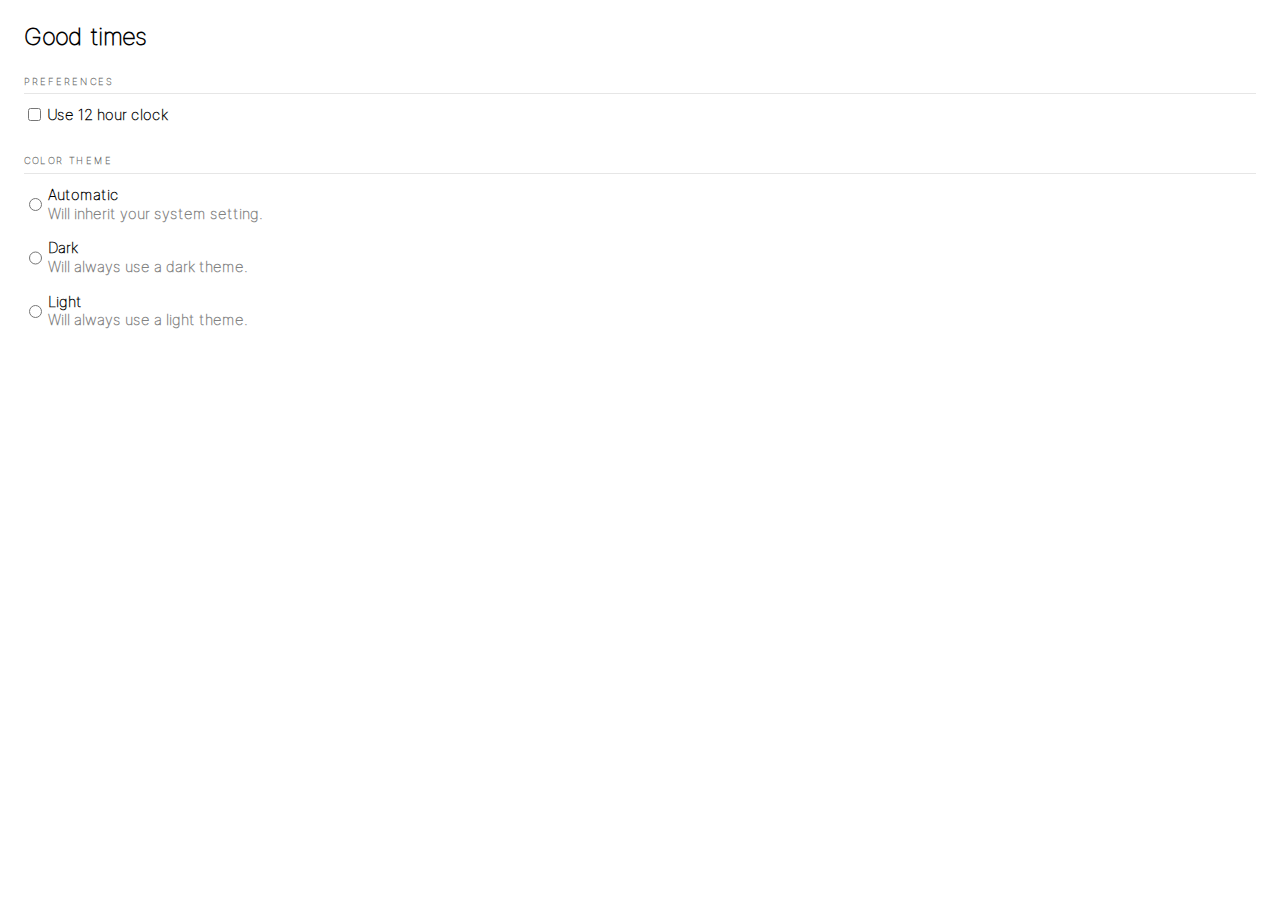
==== popup.html @ 5b60d295 "Theme selector UI" ====
<!doctype html>
<html lang="en">
    <meta charset="utf-8">
    <title>Good Times</title>
    <link rel="stylesheet" href="popup.css?v=1.1">
<body>
    <h1>Good times</h1>
    <h2>Preferences</h2>
    <hr>
    <label><input class="hour12" type="checkbox"> Use 12 hour clock</label>
    <h2>Color Theme</h2>
    <hr>
    <label>
        <input type="radio" name="theme" value="automatic">
        <div class="text">
            <h3 class="option">Automatic</h3>
            <p class="details">Will inherit your system setting.</p>
        </div>
    </label>
    <label>
        <input type="radio" name="theme" value="dark">
        <div class="text">
            <h3 class="option">Dark</h3>
            <p class="details">Will always use a dark theme.</p>
        </div>
    </label>
    <label>
        <input type="radio" name="theme" value="light">
        <div class="text">
            <h3 class="option">Light</h3>
            <p class="details">Will always use a light theme.</p>
        </div>
    </label>
    <script src="popup.js?v=1.1"></script>
</body>
</html>
---- popup.css ----
@font-face {
    font-family: 'Inter';
    font-display: swap;
    font-style: normal;
    font-weight: 100;
    src: url('Inter.woff2') format('woff2');
}
html {
    min-width: 300px;
}
body {
    background: var(--background-color);
    color: var(--color);
    font: 700 11pt / 1em Inter, system-ui, sans-serif;
    margin: 30px 24px;
    user-select: none;
}
h1 {
    font-size: 18pt;
    font-weight: 600;
    margin-top: 0;
}
h2 {
    color: hsl(0 0% 37% / 100%);
    font-size: 7pt;
    font-weight: 900;
    letter-spacing: 2px;
    margin-bottom: 4px;
    margin-top: 30px;
    text-transform: uppercase;
}
hr {
    border: 0;
    border-top: hsl(0 0% 90% / 100%) 1px solid;
    margin-bottom: 5px;
    margin-top: 0;
}
label {
    display: grid;
    grid-template-columns: max-content 1fr;
    margin-top: 14px;
}
label + label {
    margin-top: 20px;
}
label:hover {
    cursor: pointer;
}
label input {
    margin-right: 6px;
    margin-top: 0px;
}
label .text {
    display: grid;
    grid-template-rows: max-content max-content;
}
label .option {
    font-size: 11pt;
    font-weight: 700;
    margin: 0;
}
label .details {
    color: hsl(0, 0%, 51%);
    margin: 0;
    margin-top: 4px;
}
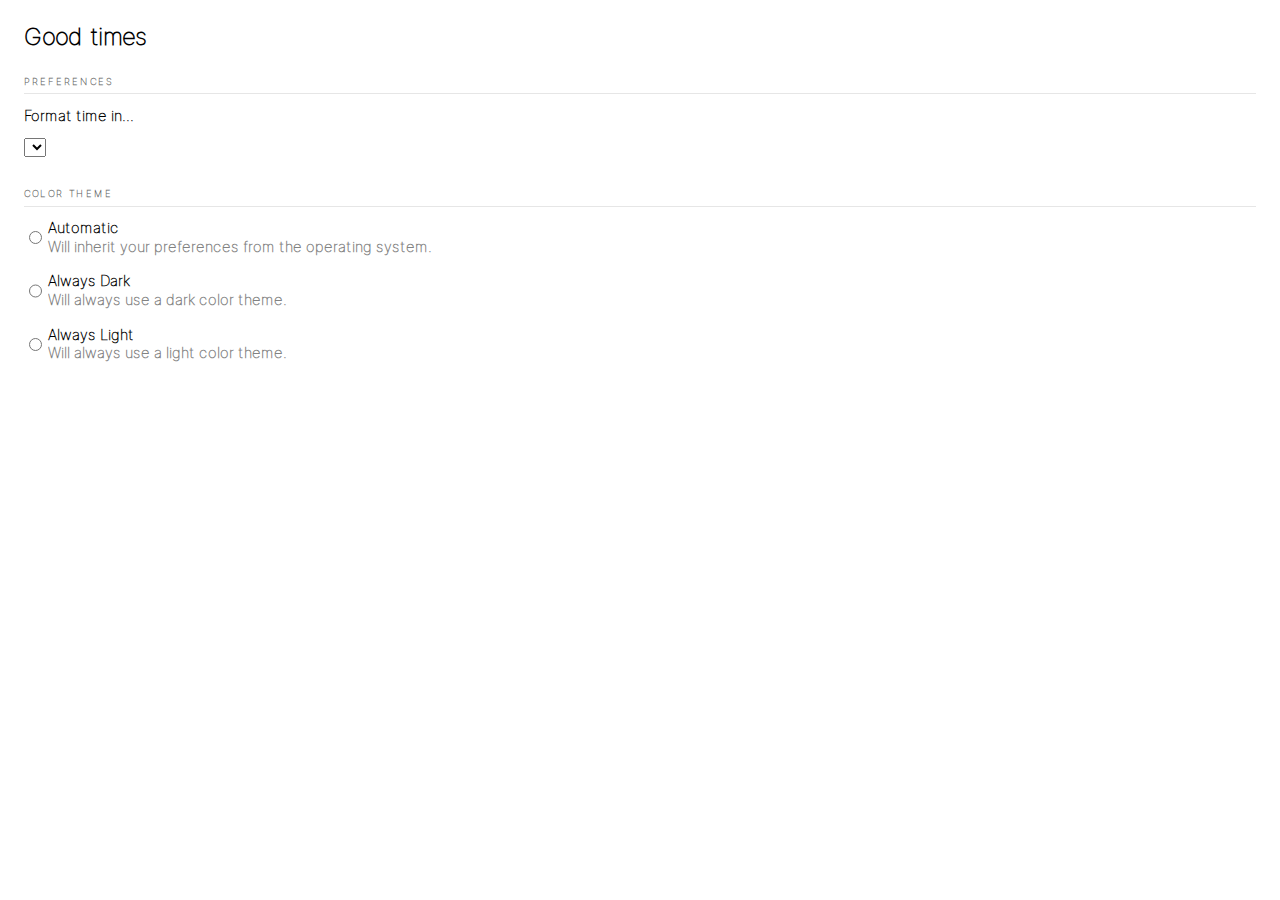
==== commit 6129ba5c: "1.3 Langugu" ====
--- a/popup.html
+++ b/popup.html
@@ -2,35 +2,39 @@
 <html lang="en">
     <meta charset="utf-8">
     <title>Good Times</title>
+    <link rel="stylesheet" href="slim-select.css">
     <link rel="stylesheet" href="popup.css?v=1.1">
 <body>
     <h1>Good times</h1>
     <h2>Preferences</h2>
     <hr>
-    <label><input class="hour12" type="checkbox"> Use 12 hour clock</label>
+    <p>Format time in...</p>
+    <select class="locale" name="locale">
+    </select>
     <h2>Color Theme</h2>
     <hr>
     <label>
-        <input type="radio" name="theme" value="automatic">
+        <input class="theme" type="radio" name="theme" value="automatic">
         <div class="text">
             <h3 class="option">Automatic</h3>
-            <p class="details">Will inherit your system setting.</p>
+            <p class="details">Will inherit your preferences from the operating system.</p>
         </div>
     </label>
     <label>
-        <input type="radio" name="theme" value="dark">
+        <input class="theme" type="radio" name="theme" value="dark">
         <div class="text">
-            <h3 class="option">Dark</h3>
-            <p class="details">Will always use a dark theme.</p>
+            <h3 class="option">Always Dark</h3>
+            <p class="details">Will always use a dark color theme.</p>
         </div>
     </label>
     <label>
-        <input type="radio" name="theme" value="light">
+        <input class="theme" type="radio" name="theme" value="light">
         <div class="text">
-            <h3 class="option">Light</h3>
-            <p class="details">Will always use a light theme.</p>
+            <h3 class="option">Always Light</h3>
+            <p class="details">Will always use a light color theme.</p>
         </div>
     </label>
+    <script src="slim-select.js"></script>
     <script src="popup.js?v=1.1"></script>
 </body>
 </html>
